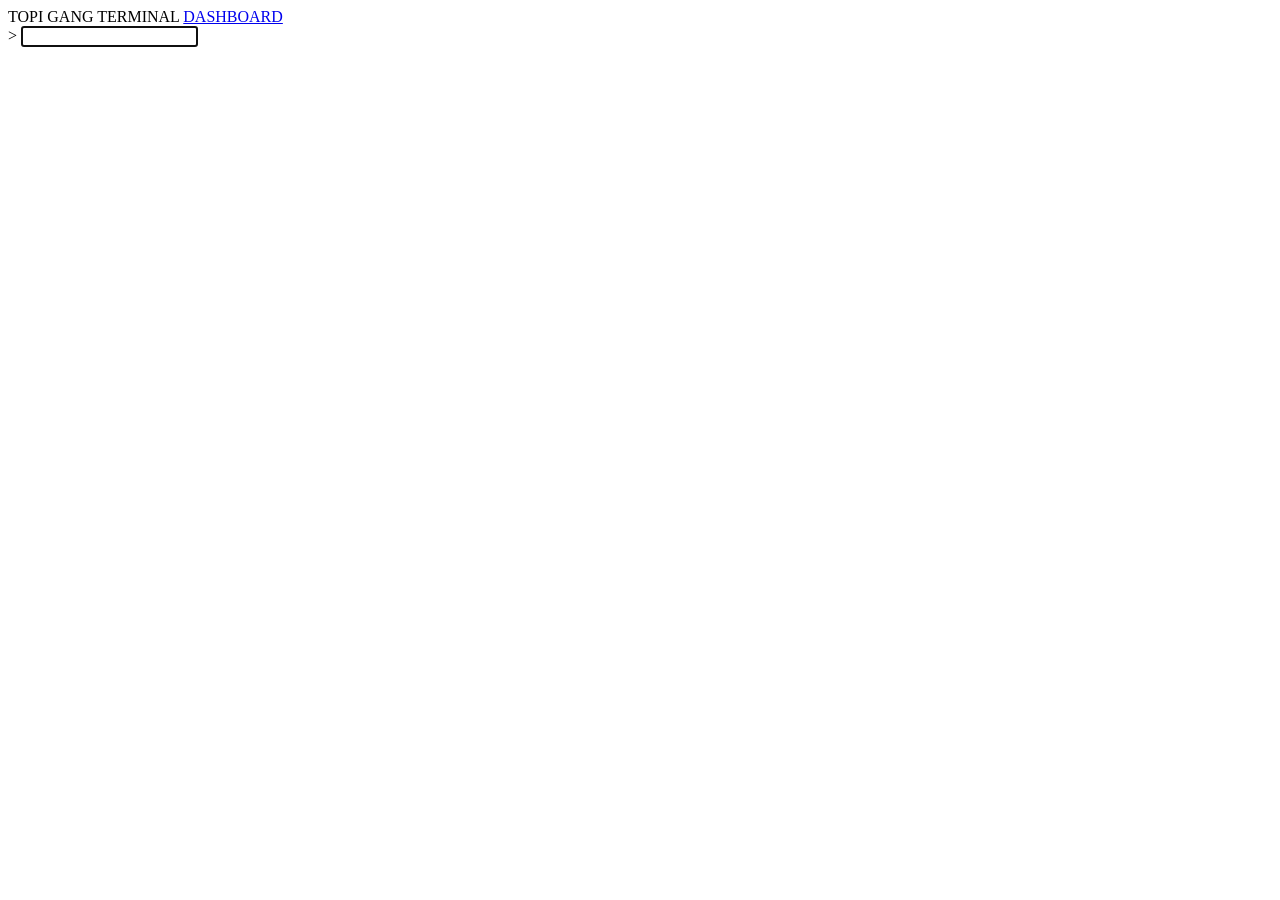
==== terminal.html @ 7d9a7c2a "Add files via upload" ====
<!doctype html>
<html lang="en">
  <head>
    <meta charset="utf-8">
    <meta name="viewport" content="width=device-width, initial-scale=1">
    <title>Topi Gang Terminal</title>
    <link rel="stylesheet" href="assets/css/style.css?v=9">
    <link rel="stylesheet" href="assets/css/animations.css?v=9">
    <link rel="stylesheet" href="assets/css/responsive.css?v=9">
  </head>
  <body class="dashboard-body terminal-page">
    <div class="noise-layer" aria-hidden="true"></div>
    <main class="terminal-standalone">
      <div id="terminalOverlay" class="terminal-overlay is-standalone">
        <section class="terminal-window hud-frame" aria-label="Topi Gang terminal">
          <div class="terminal-header">
            <span>TOPI GANG TERMINAL</span>
            <a class="icon-btn" href="dashboard.html">DASHBOARD</a>
          </div>
          <div id="terminalOutput" class="terminal-output"></div>
          <form id="terminalForm" class="terminal-form">
            <label for="terminalInput">&gt;</label>
            <input id="terminalInput" autocomplete="off" spellcheck="false" autofocus>
          </form>
        </section>
      </div>
    </main>
    <script src="assets/js/member-data.js?v=8"></script>
    <script src="assets/js/effects.js?v=8"></script>
    <script src="assets/js/dashboard.js?v=8"></script>
    <script src="assets/js/terminal.js?v=8"></script>
  </body>
</html>
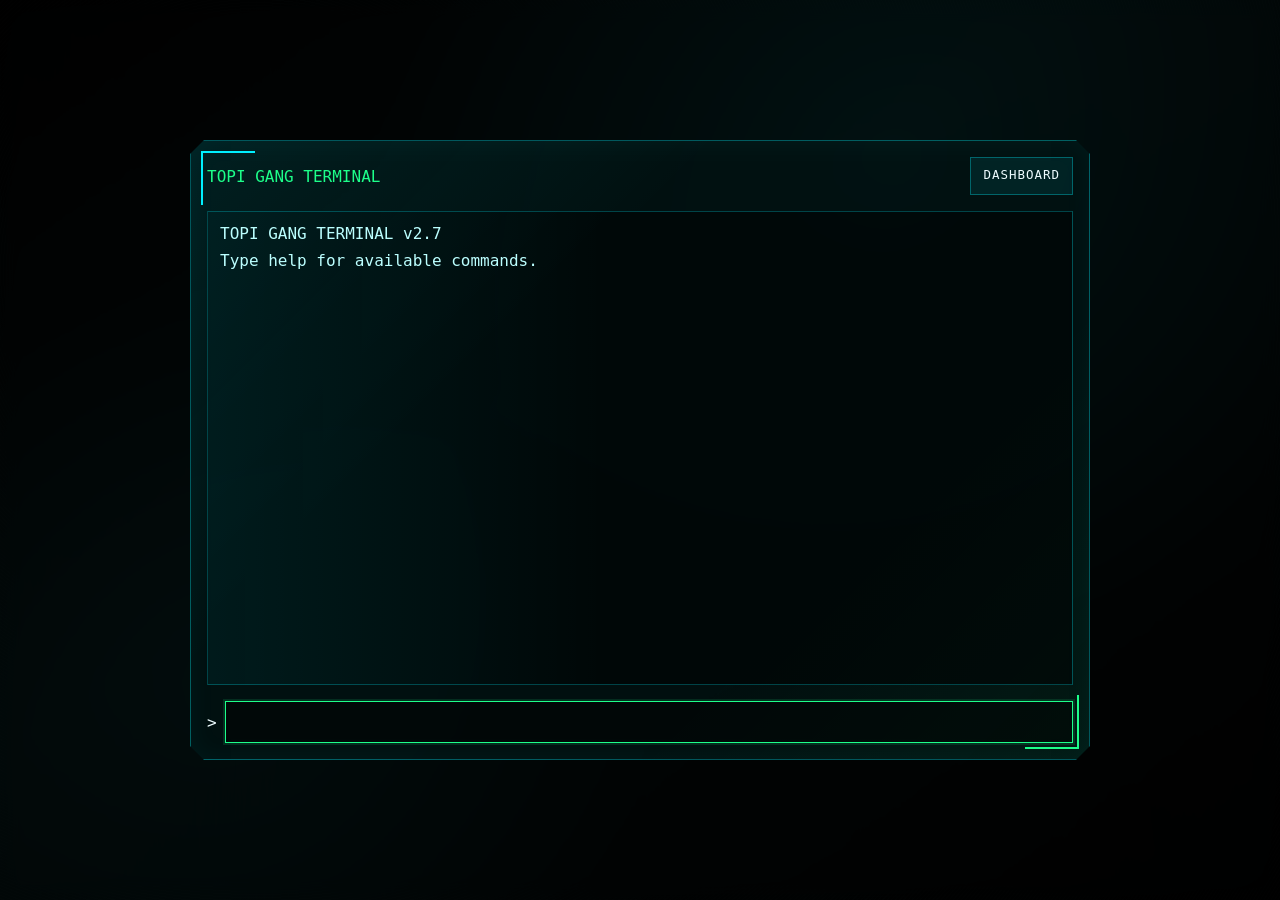
==== commit 119ddedf: "Update terminal.html" ====
--- a/terminal.html
+++ b/terminal.html
@@ -4,9 +4,9 @@
     <meta charset="utf-8">
     <meta name="viewport" content="width=device-width, initial-scale=1">
     <title>Topi Gang Terminal</title>
-    <link rel="stylesheet" href="assets/css/style.css?v=9">
-    <link rel="stylesheet" href="assets/css/animations.css?v=9">
-    <link rel="stylesheet" href="assets/css/responsive.css?v=9">
+    <link rel="stylesheet" href="assets/css/style.css?v=10">
+    <link rel="stylesheet" href="assets/css/animations.css?v=10">
+    <link rel="stylesheet" href="assets/css/responsive.css?v=10">
   </head>
   <body class="dashboard-body terminal-page">
     <div class="noise-layer" aria-hidden="true"></div>
--- a/assets/css/style.css
+++ b/assets/css/style.css
@@ -0,0 +1,1218 @@
+:root {
+  --bg: #050505;
+  --panel: rgba(2, 18, 18, 0.78);
+  --panel-strong: rgba(5, 32, 32, 0.92);
+  --cyan: #00f0ff;
+  --cyan-soft: rgba(0, 240, 255, 0.16);
+  --green: #1dff8a;
+  --green-soft: rgba(29, 255, 138, 0.16);
+  --red: #ff3152;
+  --red-soft: rgba(255, 49, 82, 0.2);
+  --white: #eefcff;
+  --muted: #83a8ac;
+  --line: rgba(0, 240, 255, 0.32);
+  --mono: "JetBrains Mono", Consolas, monospace;
+  --display: "Orbitron", Impact, sans-serif;
+  --body: "Rajdhani", Arial, sans-serif;
+  --member-accent: #00f0ff;
+  --member-accent-2: #061616;
+  --member-glow: rgba(0, 240, 255, 0.36);
+}
+
+* {
+  box-sizing: border-box;
+}
+
+html {
+  min-height: 100%;
+  background: var(--bg);
+}
+
+body {
+  min-height: 100vh;
+  margin: 0;
+  color: var(--white);
+  background:
+    radial-gradient(circle at 20% 12%, rgba(0, 240, 255, 0.13), transparent 34rem),
+    radial-gradient(circle at 80% 0%, rgba(29, 255, 138, 0.08), transparent 28rem),
+    #050505;
+  font-family: var(--body);
+  letter-spacing: 0;
+  overflow-x: hidden;
+}
+
+button,
+input,
+a {
+  font: inherit;
+}
+
+button,
+a {
+  color: inherit;
+}
+
+button {
+  cursor: pointer;
+}
+
+img {
+  display: block;
+  max-width: 100%;
+}
+
+.noise-layer,
+.scanline-layer,
+.dash-grid-bg {
+  position: fixed;
+  inset: 0;
+  pointer-events: none;
+  z-index: 2;
+}
+
+.noise-layer {
+  opacity: 0.12;
+  background-image:
+    repeating-radial-gradient(circle at 20% 30%, rgba(255,255,255,0.24) 0 1px, transparent 1px 3px),
+    repeating-linear-gradient(90deg, rgba(0,240,255,0.04) 0 1px, transparent 1px 8px);
+  mix-blend-mode: screen;
+}
+
+.scanline-layer {
+  opacity: 0.18;
+  background: repeating-linear-gradient(180deg, transparent 0 3px, rgba(0, 240, 255, 0.18) 4px, transparent 5px);
+}
+
+.dash-grid-bg {
+  z-index: 0;
+  opacity: 0.18;
+  background:
+    linear-gradient(rgba(0, 240, 255, 0.14) 1px, transparent 1px),
+    linear-gradient(90deg, rgba(0, 240, 255, 0.14) 1px, transparent 1px);
+  background-size: 56px 56px;
+  transform-origin: center;
+}
+
+.auth-shell,
+.dashboard-shell,
+.top-nav,
+.terminal-standalone {
+  position: relative;
+  z-index: 3;
+}
+
+.screen {
+  position: fixed;
+  inset: 0;
+  display: grid;
+  place-items: center;
+  padding: 24px;
+  opacity: 0;
+  visibility: hidden;
+  transform: scale(1.01);
+  transition: opacity 420ms ease, transform 420ms ease, visibility 420ms ease;
+}
+
+.screen.is-active {
+  opacity: 1;
+  visibility: visible;
+  transform: scale(1);
+}
+
+.hud-frame {
+  position: relative;
+  border: 1px solid var(--line);
+  background:
+    linear-gradient(135deg, rgba(0, 240, 255, 0.08), transparent 35%),
+    linear-gradient(315deg, rgba(29, 255, 138, 0.05), transparent 30%),
+    var(--panel);
+  box-shadow: 0 0 28px rgba(0, 240, 255, 0.15), inset 0 0 28px rgba(0, 240, 255, 0.05);
+  clip-path: polygon(0 14px, 14px 0, calc(100% - 14px) 0, 100% 14px, 100% calc(100% - 14px), calc(100% - 14px) 100%, 14px 100%, 0 calc(100% - 14px));
+}
+
+.hud-frame::before,
+.hud-frame::after {
+  content: "";
+  position: absolute;
+  width: 52px;
+  height: 52px;
+  pointer-events: none;
+}
+
+.hud-frame::before {
+  top: 10px;
+  left: 10px;
+  border-top: 2px solid var(--cyan);
+  border-left: 2px solid var(--cyan);
+}
+
+.hud-frame::after {
+  right: 10px;
+  bottom: 10px;
+  border-right: 2px solid var(--green);
+  border-bottom: 2px solid var(--green);
+}
+
+.sound-toggle,
+.icon-btn,
+.danger-btn,
+.primary-btn {
+  border: 1px solid var(--line);
+  background: rgba(0, 240, 255, 0.08);
+  color: var(--white);
+  font-family: var(--mono);
+  font-size: 0.78rem;
+  letter-spacing: 0.08em;
+  text-decoration: none;
+  transition: transform 180ms ease, border-color 180ms ease, background 180ms ease, box-shadow 180ms ease;
+}
+
+.sound-toggle {
+  position: fixed;
+  top: 16px;
+  right: 16px;
+  z-index: 9;
+  padding: 10px 13px;
+}
+
+.primary-btn {
+  width: 100%;
+  padding: 14px 18px;
+  background: linear-gradient(90deg, rgba(0, 240, 255, 0.16), rgba(29, 255, 138, 0.18));
+  color: var(--white);
+  font-weight: 700;
+}
+
+.danger-btn {
+  padding: 10px 14px;
+  border-color: rgba(255, 49, 82, 0.55);
+  background: var(--red-soft);
+}
+
+.icon-btn {
+  min-height: 38px;
+  padding: 9px 12px;
+}
+
+.primary-btn:hover,
+.icon-btn:hover,
+.danger-btn:hover,
+.sound-toggle:hover {
+  transform: translateY(-1px);
+  border-color: var(--green);
+  box-shadow: 0 0 18px rgba(29, 255, 138, 0.18);
+}
+
+.power-screen {
+  overflow: hidden;
+  background:
+    radial-gradient(circle at 50% 42%, rgba(255, 174, 0, 0.12), transparent 18rem),
+    radial-gradient(circle at 22% 20%, rgba(0, 240, 255, 0.08), transparent 20rem),
+    linear-gradient(180deg, #000 0%, #020202 54%, #000 100%);
+}
+
+.power-screen::before,
+.power-screen::after {
+  content: "";
+  position: absolute;
+  inset: 0;
+  pointer-events: none;
+}
+
+.power-screen::before {
+  opacity: 0.22;
+  background:
+    linear-gradient(rgba(255, 176, 0, 0.18) 1px, transparent 1px),
+    linear-gradient(90deg, rgba(0, 240, 255, 0.12) 1px, transparent 1px),
+    repeating-linear-gradient(90deg, transparent 0 58px, rgba(255, 176, 0, 0.09) 59px 60px, transparent 61px 180px);
+  background-size: 64px 64px, 64px 64px, 220px 220px;
+  transform: perspective(700px) rotateX(62deg) translateY(30%);
+  transform-origin: bottom;
+}
+
+.power-screen::after {
+  opacity: 0.34;
+  background:
+    linear-gradient(90deg, transparent 0 10%, rgba(255, 176, 0, 0.14) 10.2% 10.5%, transparent 10.7% 89.3%, rgba(0, 240, 255, 0.1) 89.5% 89.8%, transparent 90%),
+    radial-gradient(circle, transparent 0 24%, rgba(255, 176, 0, 0.1) 24.3% 24.8%, transparent 25.2% 48%, rgba(0, 240, 255, 0.08) 48.3% 48.8%, transparent 49.2%);
+}
+
+.power-led {
+  position: absolute;
+  left: 50%;
+  bottom: 17%;
+  z-index: 3;
+  width: 10px;
+  height: 10px;
+  transform: translateX(-50%);
+  border-radius: 50%;
+  background: #ffb000;
+  box-shadow: 0 0 22px #ffb000;
+}
+
+.monitor-glow {
+  position: absolute;
+  inset: 20%;
+  border-radius: 50%;
+  z-index: 1;
+  background: radial-gradient(circle, rgba(255, 176, 0, 0.18), rgba(0, 240, 255, 0.06) 34%, transparent 62%);
+  opacity: 0;
+}
+
+.power-logo {
+  position: absolute;
+  left: 50%;
+  top: 43%;
+  z-index: 2;
+  width: min(230px, 48vw);
+  opacity: 0;
+  transform: translate(-50%, -50%);
+  filter: drop-shadow(0 0 22px rgba(255, 176, 0, 0.38));
+}
+
+.boot-card,
+.login-panel,
+.bio-panel,
+.access-copy,
+.denied-copy {
+  width: min(680px, 100%);
+  padding: 34px;
+}
+
+.boot-logo,
+.login-logo {
+  width: 112px;
+  margin: 0 auto 18px;
+  border-radius: 50%;
+  filter: drop-shadow(0 0 18px rgba(255, 176, 0, 0.38));
+}
+
+.terminal-title,
+.classification,
+.bio-title,
+.panel-heading,
+.signature span {
+  color: var(--green);
+  font-family: var(--mono);
+  font-size: 0.82rem;
+  letter-spacing: 0.12em;
+  text-transform: uppercase;
+}
+
+.boot-lines {
+  min-height: 280px;
+  margin-top: 20px;
+  font-family: var(--mono);
+  color: #bff;
+}
+
+.boot-line {
+  margin: 9px 0;
+  text-shadow: 0 0 10px rgba(0, 240, 255, 0.35);
+}
+
+.login-panel {
+  max-width: 450px;
+  z-index: 1;
+  backdrop-filter: blur(16px);
+}
+
+.login-panel h1 {
+  margin: 0 0 26px;
+  font-family: var(--display);
+  font-size: clamp(1.6rem, 6vw, 2.6rem);
+  letter-spacing: 0.04em;
+  text-align: center;
+}
+
+.classification,
+.login-hint {
+  text-align: center;
+}
+
+.login-panel label {
+  display: block;
+  margin: 16px 0 7px;
+  color: var(--muted);
+  font-family: var(--mono);
+  font-size: 0.78rem;
+  text-transform: uppercase;
+}
+
+.login-panel input,
+.search-wrap input,
+.terminal-form input {
+  width: 100%;
+  border: 1px solid rgba(0, 240, 255, 0.36);
+  outline: none;
+  background: rgba(0, 0, 0, 0.48);
+  color: var(--white);
+  font-family: var(--mono);
+}
+
+.login-panel input {
+  height: 48px;
+  padding: 0 14px;
+  margin-bottom: 4px;
+}
+
+.login-panel input:focus,
+.search-wrap input:focus,
+.terminal-form input:focus {
+  border-color: var(--green);
+  box-shadow: 0 0 0 2px rgba(29, 255, 138, 0.12);
+}
+
+.login-hint {
+  margin: 14px 0 0;
+  color: var(--muted);
+}
+
+.bio-panel {
+  max-width: 560px;
+  text-align: center;
+}
+
+.fingerprint {
+  position: relative;
+  width: min(290px, 70vw);
+  aspect-ratio: 1;
+  margin: 28px auto;
+  display: grid;
+  place-items: center;
+  border: 1px solid var(--line);
+  border-radius: 8px;
+  background:
+    linear-gradient(135deg, rgba(0, 240, 255, 0.09), transparent 40%),
+    radial-gradient(circle, rgba(29, 255, 138, 0.1), transparent 70%);
+  overflow: hidden;
+}
+
+.fingerprint img {
+  width: 74%;
+  height: 86%;
+  object-fit: contain;
+  filter:
+    invert(82%)
+    sepia(95%)
+    saturate(1700%)
+    hue-rotate(126deg)
+    brightness(110%)
+    contrast(112%)
+    drop-shadow(0 0 14px rgba(0, 240, 255, 0.48));
+  opacity: 0.92;
+}
+
+.fingerprint::before,
+.fingerprint::after {
+  content: "";
+  position: absolute;
+  inset: 12px;
+  pointer-events: none;
+}
+
+.fingerprint::before {
+  border: 1px solid rgba(0, 240, 255, 0.28);
+}
+
+.fingerprint::after {
+  background:
+    linear-gradient(90deg, transparent 49%, rgba(0, 240, 255, 0.22) 50%, transparent 51%),
+    linear-gradient(0deg, transparent 49%, rgba(29, 255, 138, 0.18) 50%, transparent 51%);
+}
+
+.fingerprint-line,
+.face-line {
+  position: absolute;
+  left: 0;
+  right: 0;
+  height: 4px;
+  background: linear-gradient(90deg, transparent, var(--green), transparent);
+  box-shadow: 0 0 16px var(--green);
+}
+
+.progress-label {
+  display: flex;
+  justify-content: space-between;
+  gap: 16px;
+  margin: 14px 0 8px;
+  color: #cfffff;
+  font-family: var(--mono);
+}
+
+.progress-bar {
+  height: 12px;
+  border: 1px solid rgba(0, 240, 255, 0.42);
+  background: rgba(0, 0, 0, 0.54);
+  overflow: hidden;
+}
+
+.progress-bar span {
+  display: block;
+  width: 0;
+  height: 100%;
+  background: linear-gradient(90deg, var(--cyan), var(--green));
+  box-shadow: 0 0 16px var(--cyan);
+  transition: width 160ms linear;
+}
+
+.face-scanner {
+  position: relative;
+  width: min(300px, 72vw);
+  aspect-ratio: 1;
+  margin: 28px auto;
+  border: 1px solid var(--line);
+  overflow: hidden;
+}
+
+.face-silhouette {
+  position: absolute;
+  inset: 11%;
+  display: grid;
+  place-items: center;
+  border: 1px solid rgba(0, 240, 255, 0.28);
+  background: radial-gradient(circle, rgba(0, 240, 255, 0.12), rgba(0, 0, 0, 0.16) 68%);
+  filter: drop-shadow(0 0 20px rgba(0, 240, 255, 0.35));
+  overflow: hidden;
+}
+
+.face-silhouette img {
+  width: 100%;
+  height: 100%;
+  object-fit: cover;
+  opacity: 0.9;
+  mix-blend-mode: screen;
+}
+
+.face-identity-tag {
+  margin: -12px 0 12px;
+  color: var(--muted);
+  font-family: var(--mono);
+  font-size: 0.74rem;
+  letter-spacing: 0.08em;
+  text-transform: uppercase;
+}
+
+.face-grid {
+  position: absolute;
+  inset: 0;
+  background:
+    linear-gradient(rgba(0,240,255,0.16) 1px, transparent 1px),
+    linear-gradient(90deg, rgba(0,240,255,0.16) 1px, transparent 1px);
+  background-size: 28px 28px;
+}
+
+.face-ring {
+  position: absolute;
+  inset: 13%;
+  border: 2px dashed var(--green);
+  border-radius: 50%;
+}
+
+.glitch-word {
+  color: var(--white);
+  font-family: var(--display);
+  font-size: clamp(2rem, 10vw, 6rem);
+  font-weight: 900;
+  letter-spacing: 0.08em;
+}
+
+.login-screen,
+.welcome-screen {
+  overflow: hidden;
+  background:
+    linear-gradient(115deg, rgba(0, 240, 255, 0.035), transparent 36%),
+    linear-gradient(245deg, rgba(255, 176, 0, 0.045), transparent 42%),
+    radial-gradient(circle at 50% 50%, rgba(0, 240, 255, 0.06), transparent 34rem),
+    #000;
+}
+
+.login-screen::before,
+.login-screen::after,
+.welcome-screen::before,
+.welcome-screen::after {
+  content: "";
+  position: absolute;
+  inset: 0;
+  pointer-events: none;
+}
+
+.login-screen::before,
+.welcome-screen::before {
+  opacity: 0.2;
+  background:
+    linear-gradient(rgba(0, 240, 255, 0.16) 1px, transparent 1px),
+    linear-gradient(90deg, rgba(0, 240, 255, 0.16) 1px, transparent 1px),
+    linear-gradient(115deg, transparent 0 47%, rgba(29, 255, 138, 0.2) 48% 49%, transparent 50%),
+    linear-gradient(65deg, transparent 0 57%, rgba(0, 240, 255, 0.18) 58% 59%, transparent 60%);
+  background-size: 72px 72px, 72px 72px, 260px 260px, 340px 340px;
+  transform: perspective(720px) rotateX(58deg) translateY(26%);
+  transform-origin: bottom;
+}
+
+.login-screen::after {
+  opacity: 0.46;
+  background:
+    linear-gradient(90deg, transparent 0 8%, rgba(0, 240, 255, 0.24) 8.2% 8.5%, transparent 8.7% 91.3%, rgba(0, 240, 255, 0.2) 91.5% 91.8%, transparent 92%),
+    linear-gradient(0deg, transparent 0 12%, rgba(29, 255, 138, 0.16) 12.2% 12.5%, transparent 12.7% 86.3%, rgba(29, 255, 138, 0.12) 86.5% 86.8%, transparent 87%),
+    repeating-linear-gradient(90deg, transparent 0 42px, rgba(0, 240, 255, 0.1) 43px 44px, transparent 45px 120px);
+  clip-path: polygon(0 0, 100% 0, 100% 100%, 0 100%);
+}
+
+.welcome-screen::after {
+  inset: 8%;
+  opacity: 0.34;
+  background:
+    linear-gradient(var(--cyan), var(--cyan)) 50% 0 / 1px 100% no-repeat,
+    linear-gradient(90deg, var(--cyan), var(--cyan)) 0 50% / 100% 1px no-repeat,
+    radial-gradient(circle, transparent 0 22%, rgba(0, 240, 255, 0.18) 22.4% 22.9%, transparent 23.2% 44%, rgba(29, 255, 138, 0.16) 44.3% 44.8%, transparent 45.2%),
+    conic-gradient(from 0deg, transparent 0 12%, rgba(0, 240, 255, 0.18) 13% 14%, transparent 15% 35%, rgba(29, 255, 138, 0.14) 36% 37%, transparent 38% 100%);
+}
+
+.login-screen > *,
+.welcome-screen > * {
+  position: relative;
+  z-index: 1;
+}
+
+.particle-field {
+  position: absolute;
+  inset: 0;
+  pointer-events: none;
+  z-index: 0;
+  background:
+    radial-gradient(circle at 22% 28%, var(--cyan) 0 1px, transparent 2px),
+    radial-gradient(circle at 78% 38%, var(--green) 0 1px, transparent 2px),
+    radial-gradient(circle at 48% 76%, var(--cyan) 0 1px, transparent 2px),
+    repeating-linear-gradient(90deg, transparent 0 58px, rgba(0, 240, 255, 0.1) 59px 60px, transparent 61px 180px);
+  background-size: 160px 160px, 220px 220px, 180px 180px, 260px 260px;
+  opacity: 0.26;
+}
+
+.welcome-copy {
+  display: grid;
+  gap: 6px;
+  width: min(620px, 100%);
+  text-align: center;
+  padding: 28px 0;
+}
+
+.welcome-copy span,
+.welcome-copy strong {
+  font-family: var(--display);
+  text-shadow: 0 0 20px rgba(0, 240, 255, 0.32);
+}
+
+.welcome-copy span {
+  color: var(--muted);
+  font-size: clamp(1rem, 4vw, 1.5rem);
+}
+
+.welcome-copy strong {
+  font-size: clamp(2rem, 9vw, 5.8rem);
+  line-height: 0.98;
+}
+
+.welcome-copy .primary-btn {
+  width: min(320px, 100%);
+  margin: 28px auto 0;
+}
+
+.access-copy,
+.denied-copy {
+  text-align: center;
+}
+
+.access-copy h2,
+.denied-copy h2 {
+  margin: 0 0 14px;
+  font-family: var(--display);
+  font-size: clamp(2rem, 8vw, 4.2rem);
+}
+
+.access-copy h2 {
+  color: var(--green);
+}
+
+.denied-screen {
+  background: rgba(60, 0, 8, 0.36);
+}
+
+.denied-copy {
+  border-color: rgba(255, 49, 82, 0.7);
+  background: rgba(26, 0, 4, 0.86);
+}
+
+.denied-copy span,
+.denied-copy strong {
+  color: var(--red);
+  font-family: var(--display);
+  letter-spacing: 0.1em;
+}
+
+.top-nav {
+  display: grid;
+  grid-template-columns: minmax(180px, 260px) minmax(240px, 1fr) auto;
+  gap: 16px;
+  align-items: center;
+  min-height: 76px;
+  padding: 14px 18px;
+  border-bottom: 1px solid var(--line);
+  background: rgba(0, 0, 0, 0.74);
+  backdrop-filter: blur(14px);
+}
+
+.brand-button {
+  display: flex;
+  align-items: center;
+  gap: 10px;
+  border: 0;
+  background: transparent;
+  color: var(--white);
+  font-family: var(--display);
+  font-weight: 800;
+  letter-spacing: 0.08em;
+}
+
+.brand-button img {
+  width: 48px;
+  height: 48px;
+  object-fit: contain;
+  border-radius: 50%;
+  filter: drop-shadow(0 0 12px rgba(255, 176, 0, 0.3));
+}
+
+.search-wrap {
+  display: grid;
+  grid-template-columns: auto 1fr;
+  align-items: center;
+  gap: 10px;
+  color: var(--green);
+  font-family: var(--mono);
+  font-size: 0.78rem;
+}
+
+.search-wrap input {
+  height: 42px;
+  padding: 0 14px;
+}
+
+.nav-actions {
+  display: flex;
+  gap: 8px;
+  align-items: center;
+  justify-content: flex-end;
+}
+
+.dashboard-shell {
+  display: grid;
+  grid-template-columns: minmax(260px, 0.82fr) minmax(360px, 1.45fr) minmax(260px, 0.88fr);
+  gap: 18px;
+  width: min(1440px, 100%);
+  margin: 0 auto;
+  padding: 18px;
+}
+
+.panel {
+  min-width: 0;
+  padding: 20px;
+}
+
+.member-photo {
+  width: min(280px, 100%);
+  aspect-ratio: 1;
+  margin: 0 auto 18px;
+  object-fit: cover;
+  border: 1px solid var(--line);
+  background: #021;
+}
+
+.identity-meta {
+  text-align: center;
+}
+
+.identity-meta span,
+.profile-item span,
+.result-card span {
+  color: var(--muted);
+  font-family: var(--mono);
+  font-size: 0.75rem;
+  text-transform: uppercase;
+}
+
+.identity-meta h1 {
+  margin: 6px 0 0;
+  font-family: var(--display);
+  font-size: clamp(1.4rem, 4vw, 2rem);
+}
+
+.identity-meta p {
+  margin: 4px 0 0;
+  color: var(--green);
+  font-family: var(--mono);
+}
+
+.status-strip {
+  display: grid;
+  gap: 9px;
+  margin: 18px 0;
+  font-family: var(--mono);
+}
+
+.status-strip span {
+  display: flex;
+  justify-content: space-between;
+  gap: 12px;
+  padding: 10px;
+  border: 1px solid rgba(0, 240, 255, 0.2);
+  background: rgba(0, 240, 255, 0.06);
+}
+
+.qr-code {
+  display: grid;
+  grid-template-columns: repeat(9, 1fr);
+  gap: 3px;
+  width: 138px;
+  aspect-ratio: 1;
+  margin: 18px auto;
+  padding: 8px;
+  border: 1px solid var(--line);
+  background: rgba(0, 0, 0, 0.48);
+}
+
+.qr-code i {
+  display: block;
+  background: rgba(0, 240, 255, 0.14);
+}
+
+.qr-code i.on {
+  background: var(--green);
+  box-shadow: 0 0 8px rgba(29, 255, 138, 0.6);
+}
+
+.signature {
+  display: grid;
+  gap: 6px;
+  text-align: center;
+}
+
+.signature strong {
+  color: #bff;
+  font-family: var(--mono);
+  word-break: break-all;
+}
+
+.panel-heading {
+  display: flex;
+  justify-content: space-between;
+  gap: 12px;
+  align-items: center;
+  margin-bottom: 16px;
+}
+
+.panel-heading strong {
+  color: var(--white);
+}
+
+.profile-grid {
+  display: grid;
+  grid-template-columns: repeat(2, minmax(0, 1fr));
+  gap: 12px;
+}
+
+.profile-item,
+.result-card,
+.stat-card {
+  min-width: 0;
+  border: 1px solid rgba(0, 240, 255, 0.18);
+  background: rgba(0, 0, 0, 0.28);
+}
+
+.profile-item {
+  padding: 12px;
+}
+
+.profile-item strong {
+  display: block;
+  margin-top: 5px;
+  font-size: 1.08rem;
+  overflow-wrap: anywhere;
+}
+
+.search-results {
+  display: grid;
+  gap: 12px;
+}
+
+.result-card {
+  display: grid;
+  grid-template-columns: 88px 1fr;
+  gap: 14px;
+  align-items: center;
+  padding: 12px;
+}
+
+.result-card img {
+  width: 88px;
+  aspect-ratio: 1;
+  object-fit: cover;
+  border: 1px solid var(--line);
+}
+
+.result-card h3 {
+  margin: 4px 0;
+  font-family: var(--display);
+}
+
+.stats-grid {
+  display: grid;
+  grid-template-columns: repeat(2, minmax(0, 1fr));
+  gap: 12px;
+}
+
+.stat-card {
+  display: grid;
+  place-items: center;
+  gap: 8px;
+  min-height: 144px;
+  padding: 12px;
+  text-align: center;
+}
+
+.ring {
+  width: 92px;
+  aspect-ratio: 1;
+  border-radius: 50%;
+  display: grid;
+  place-items: center;
+  background:
+    radial-gradient(circle closest-side, rgba(2, 14, 14, 1) 74%, transparent 75%),
+    conic-gradient(var(--green) calc(var(--value) * 1%), rgba(0, 240, 255, 0.13) 0);
+  font-family: var(--mono);
+  color: var(--white);
+}
+
+.radar-widget {
+  position: relative;
+  width: min(260px, 100%);
+  aspect-ratio: 1;
+  margin: 20px auto 0;
+  border: 1px solid var(--line);
+  border-radius: 50%;
+  background:
+    radial-gradient(circle, transparent 0 24%, rgba(0, 240, 255, 0.15) 25% 26%, transparent 27% 49%, rgba(0, 240, 255, 0.15) 50% 51%, transparent 52%),
+    linear-gradient(90deg, transparent 49%, rgba(0, 240, 255, 0.28) 50%, transparent 51%),
+    linear-gradient(0deg, transparent 49%, rgba(0, 240, 255, 0.28) 50%, transparent 51%);
+  overflow: hidden;
+}
+
+.radar-widget span {
+  position: absolute;
+  inset: 0 50% 50% 0;
+  transform-origin: 100% 100%;
+  background: linear-gradient(45deg, rgba(29, 255, 138, 0.42), transparent 65%);
+}
+
+.hidden-panel {
+  margin-top: 16px;
+  padding: 14px;
+  border: 1px solid var(--green);
+  background: var(--green-soft);
+}
+
+.terminal-overlay {
+  position: fixed;
+  inset: 0;
+  z-index: 20;
+  display: grid;
+  place-items: center;
+  padding: 18px;
+  background: rgba(0, 0, 0, 0.72);
+  backdrop-filter: blur(10px);
+}
+
+.terminal-overlay[hidden] {
+  display: none;
+}
+
+.terminal-overlay.is-standalone {
+  position: static;
+  min-height: 100vh;
+}
+
+.terminal-window {
+  width: min(900px, 100%);
+  height: min(620px, calc(100vh - 36px));
+  display: grid;
+  grid-template-rows: auto 1fr auto;
+  padding: 16px;
+}
+
+.terminal-header {
+  display: flex;
+  justify-content: space-between;
+  align-items: center;
+  gap: 12px;
+  color: var(--green);
+  font-family: var(--mono);
+}
+
+.terminal-output {
+  margin: 16px 0;
+  padding: 12px;
+  overflow: auto;
+  border: 1px solid rgba(0, 240, 255, 0.18);
+  background: rgba(0, 0, 0, 0.48);
+  font-family: var(--mono);
+  color: #bff;
+}
+
+.terminal-output p {
+  margin: 0 0 8px;
+  white-space: pre-wrap;
+}
+
+.terminal-form {
+  display: grid;
+  grid-template-columns: auto 1fr;
+  gap: 8px;
+  align-items: center;
+  font-family: var(--mono);
+}
+
+.terminal-form input {
+  height: 42px;
+  padding: 0 10px;
+}
+
+.terminal-standalone {
+  min-height: 100vh;
+}
+
+/* Anime member-pass dashboard skin */
+.dashboard-body {
+  background:
+    radial-gradient(circle at 70% 18%, color-mix(in srgb, var(--member-accent) 18%, transparent), transparent 32rem),
+    radial-gradient(circle at 18% 78%, color-mix(in srgb, var(--member-accent) 10%, transparent), transparent 26rem),
+    linear-gradient(145deg, #000 0%, var(--member-accent-2) 42%, #000 100%);
+}
+
+.dashboard-body .dash-grid-bg {
+  opacity: 0.1;
+  background:
+    linear-gradient(color-mix(in srgb, var(--member-accent) 20%, transparent) 1px, transparent 1px),
+    linear-gradient(90deg, color-mix(in srgb, var(--member-accent) 16%, transparent) 1px, transparent 1px);
+  background-size: 92px 92px;
+}
+
+.dashboard-body .top-nav {
+  min-height: 82px;
+  border-bottom-color: color-mix(in srgb, var(--member-accent) 45%, transparent);
+  background:
+    linear-gradient(90deg, rgba(0, 0, 0, 0.92), color-mix(in srgb, var(--member-accent-2) 76%, #000 24%), rgba(0, 0, 0, 0.92));
+  box-shadow: 0 14px 34px rgba(0, 0, 0, 0.42);
+}
+
+.dashboard-body .brand-button span,
+.dashboard-body .search-wrap,
+.dashboard-body .panel-heading,
+.dashboard-body .signature span {
+  color: var(--member-accent);
+}
+
+.dashboard-body .dashboard-shell {
+  grid-template-columns: minmax(330px, 0.92fr) minmax(380px, 1.24fr) minmax(280px, 0.84fr);
+  gap: 22px;
+  padding: 22px;
+}
+
+.dashboard-body .panel {
+  border-color: color-mix(in srgb, var(--member-accent) 42%, transparent);
+  background:
+    linear-gradient(135deg, color-mix(in srgb, var(--member-accent) 10%, transparent), transparent 30%),
+    linear-gradient(180deg, rgba(255,255,255,0.035), transparent 16%),
+    rgba(0, 0, 0, 0.82);
+  box-shadow: 0 0 28px var(--member-glow), inset 0 0 32px rgba(255, 255, 255, 0.025);
+  clip-path: none;
+  border-radius: 8px;
+}
+
+.identity-panel {
+  min-height: 780px;
+  overflow: hidden;
+  isolation: isolate;
+}
+
+.identity-panel::before {
+  content: attr(data-kanji);
+  position: absolute;
+  right: 18px;
+  top: 86px;
+  z-index: -1;
+  color: color-mix(in srgb, var(--member-accent) 20%, transparent);
+  font-family: var(--display);
+  font-size: clamp(5rem, 13vw, 10rem);
+  font-weight: 900;
+  writing-mode: vertical-rl;
+  line-height: 0.9;
+}
+
+.identity-panel::after {
+  content: attr(data-theme-title) " // " attr(data-theme-quote);
+  position: absolute;
+  left: 18px;
+  right: 18px;
+  bottom: 16px;
+  color: color-mix(in srgb, var(--member-accent) 72%, #fff 28%);
+  border-top: 1px solid color-mix(in srgb, var(--member-accent) 35%, transparent);
+  padding-top: 10px;
+  font-family: var(--mono);
+  font-size: 0.68rem;
+  letter-spacing: 0.16em;
+  text-align: center;
+}
+
+.card-mark {
+  color: #f4f7ff;
+  font-family: var(--display);
+  font-size: 1.25rem;
+  letter-spacing: 0.28em;
+  text-align: center;
+  opacity: 0.78;
+}
+
+.member-photo {
+  width: min(360px, 100%);
+  margin: 20px auto 10px;
+  border: 0;
+  background:
+    radial-gradient(circle, color-mix(in srgb, var(--member-accent) 18%, transparent), transparent 62%),
+    #030303;
+  filter: drop-shadow(0 0 28px var(--member-glow));
+  mix-blend-mode: screen;
+  opacity: 0.9;
+}
+
+.member-title-stroke {
+  margin: -12px 0 8px;
+  color: rgba(240, 244, 255, 0.88);
+  font-family: var(--display);
+  font-size: clamp(2.4rem, 7vw, 4.8rem);
+  font-weight: 900;
+  line-height: 0.88;
+  letter-spacing: 0.02em;
+  text-transform: uppercase;
+  overflow-wrap: anywhere;
+  text-shadow: 0 0 18px var(--member-glow), 0 8px 0 rgba(255, 255, 255, 0.04);
+}
+
+.identity-meta {
+  border-top: 1px solid color-mix(in srgb, var(--member-accent) 38%, transparent);
+  border-bottom: 1px solid color-mix(in srgb, var(--member-accent) 22%, transparent);
+  padding: 14px 0;
+}
+
+.identity-meta span,
+.profile-item span,
+.result-card span {
+  color: color-mix(in srgb, var(--member-accent) 72%, #fff 28%);
+}
+
+.identity-meta h1 {
+  color: #f7f8ff;
+}
+
+.identity-meta p {
+  color: var(--member-accent);
+}
+
+.status-strip span,
+.profile-item,
+.result-card,
+.stat-card,
+.terminal-output {
+  border-color: color-mix(in srgb, var(--member-accent) 26%, transparent);
+  background:
+    linear-gradient(90deg, color-mix(in srgb, var(--member-accent) 8%, transparent), transparent 46%),
+    rgba(0, 0, 0, 0.52);
+}
+
+.status-strip strong,
+.profile-item strong {
+  color: #f4f7ff;
+}
+
+.qr-code,
+.signature {
+  border: 1px solid color-mix(in srgb, var(--member-accent) 34%, transparent);
+  background: rgba(0, 0, 0, 0.48);
+}
+
+.qr-code {
+  box-shadow: inset 0 0 18px rgba(0, 0, 0, 0.8);
+}
+
+.qr-code i {
+  background: color-mix(in srgb, var(--member-accent) 16%, transparent);
+}
+
+.qr-code i.on {
+  background: var(--member-accent);
+  box-shadow: 0 0 8px var(--member-glow);
+}
+
+.signature {
+  padding: 12px;
+}
+
+.signature strong {
+  color: #f7f8ff;
+  font-family: "Brush Script MT", "Segoe Script", cursive;
+  font-size: 1.45rem;
+  font-weight: 400;
+}
+
+.card-footer-line {
+  margin-top: 16px;
+  color: rgba(244, 247, 255, 0.48);
+  font-family: var(--mono);
+  font-size: 0.68rem;
+  letter-spacing: 0.18em;
+  text-align: center;
+}
+
+.file-panel,
+.stats-panel {
+  background:
+    linear-gradient(90deg, rgba(255, 255, 255, 0.035), transparent 36%),
+    radial-gradient(circle at 86% 12%, color-mix(in srgb, var(--member-accent) 12%, transparent), transparent 18rem),
+    rgba(0, 0, 0, 0.84);
+}
+
+.panel-heading {
+  border-bottom: 1px solid color-mix(in srgb, var(--member-accent) 32%, transparent);
+  padding-bottom: 12px;
+}
+
+.panel-heading strong {
+  color: rgba(244, 247, 255, 0.8);
+}
+
+.ring {
+  background:
+    radial-gradient(circle closest-side, #030303 72%, transparent 73%),
+    conic-gradient(var(--member-accent) calc(var(--value) * 1%), rgba(255, 255, 255, 0.08) 0);
+  box-shadow: 0 0 16px var(--member-glow);
+}
+
+.radar-widget {
+  border-color: color-mix(in srgb, var(--member-accent) 38%, transparent);
+  background:
+    radial-gradient(circle, transparent 0 24%, color-mix(in srgb, var(--member-accent) 15%, transparent) 25% 26%, transparent 27% 49%, color-mix(in srgb, var(--member-accent) 12%, transparent) 50% 51%, transparent 52%),
+    linear-gradient(90deg, transparent 49%, color-mix(in srgb, var(--member-accent) 30%, transparent) 50%, transparent 51%),
+    linear-gradient(0deg, transparent 49%, color-mix(in srgb, var(--member-accent) 30%, transparent) 50%, transparent 51%);
+}
+
+.radar-widget span {
+  background: linear-gradient(45deg, var(--member-glow), transparent 65%);
+}
--- a/assets/css/animations.css
+++ b/assets/css/animations.css
@@ -0,0 +1,163 @@
+@keyframes led-pulse {
+  0%, 100% { opacity: 0.3; transform: translateX(-50%) scale(0.7); }
+  45% { opacity: 1; transform: translateX(-50%) scale(1.25); }
+}
+
+@keyframes monitor-on {
+  0% { opacity: 0; transform: scaleY(0.02); }
+  35% { opacity: 0.85; transform: scaleY(0.04); }
+  70% { opacity: 0.42; transform: scaleY(1.15); }
+  100% { opacity: 1; transform: scale(1); }
+}
+
+@keyframes flicker {
+  0%, 19%, 22%, 63%, 65%, 100% { opacity: 1; }
+  20%, 64% { opacity: 0.42; }
+}
+
+@keyframes scan-down {
+  0% { top: -8px; }
+  100% { top: 100%; }
+}
+
+@keyframes spin {
+  to { transform: rotate(360deg); }
+}
+
+@keyframes particles {
+  to { background-position: 160px 160px, -220px 220px, 180px -180px, 260px 0; }
+}
+
+@keyframes hud-grid-drift {
+  0% { background-position: 0 0, 0 0, 0 0, 0 0; }
+  100% { background-position: 72px 72px, 72px 72px, 260px 260px, -340px 340px; }
+}
+
+@keyframes reticle-spin {
+  to { transform: rotate(360deg); }
+}
+
+@keyframes data-sweep {
+  0% { background-position: 0 0, 0 0, 0 0; }
+  100% { background-position: 0 0, 0 0, 240px 0; }
+}
+
+@keyframes radar {
+  to { transform: rotate(360deg); }
+}
+
+@keyframes denied-shake {
+  0%, 100% { transform: translateX(0); }
+  20% { transform: translateX(-10px); }
+  40% { transform: translateX(8px); }
+  60% { transform: translateX(-6px); }
+  80% { transform: translateX(4px); }
+}
+
+@keyframes glitch-rgb {
+  0%, 100% { text-shadow: 2px 0 var(--cyan), -2px 0 var(--red); transform: skewX(0); }
+  25% { text-shadow: -6px 0 var(--cyan), 6px 0 var(--red); transform: skewX(6deg); }
+  50% { text-shadow: 8px 0 var(--red), -8px 0 var(--green); transform: skewX(-4deg); }
+  75% { text-shadow: -3px 0 var(--green), 3px 0 var(--cyan); transform: skewX(8deg); }
+}
+
+.power-screen.is-active .power-led {
+  animation: led-pulse 900ms ease-in-out infinite;
+}
+
+.power-screen.is-active .monitor-glow {
+  animation: monitor-on 2.4s ease forwards, flicker 180ms steps(2) 4;
+}
+
+.power-screen.is-active .power-logo {
+  animation: logo-power-on 2.4s ease forwards, flicker 220ms steps(2) 3;
+}
+
+@keyframes logo-power-on {
+  0% { opacity: 0; transform: translate(-50%, -50%) scale(0.9); }
+  18% { opacity: 0.12; transform: translate(-50%, -50%) scaleY(0.05); }
+  50% { opacity: 0.45; transform: translate(-50%, -50%) scale(1.04); }
+  100% { opacity: 0.78; transform: translate(-50%, -50%) scale(1); }
+}
+
+.boot-screen.is-active,
+.login-screen.is-active,
+.biometric-screen.is-active,
+.welcome-screen.is-active,
+.access-screen.is-active {
+  animation: flicker 650ms steps(2) 1;
+}
+
+.boot-line::after {
+  content: "_";
+  margin-left: 4px;
+  color: var(--green);
+  animation: flicker 900ms steps(2) infinite;
+}
+
+.fingerprint-line,
+.face-line {
+  animation: scan-down 1.2s linear infinite;
+}
+
+.face-ring {
+  animation: spin 5s linear infinite;
+}
+
+.glitch-screen.is-active .glitch-word {
+  animation: glitch-rgb 120ms steps(2) infinite;
+}
+
+.particle-field {
+  animation: particles 16s linear infinite;
+}
+
+.login-screen::before,
+.welcome-screen::before {
+  animation: hud-grid-drift 14s linear infinite;
+}
+
+.login-screen::after {
+  animation: data-sweep 9s linear infinite;
+}
+
+.welcome-screen::after {
+  animation: reticle-spin 18s linear infinite;
+}
+
+.granted-bar span {
+  animation: granted-load 1.4s ease forwards;
+}
+
+@keyframes granted-load {
+  to { width: 100%; }
+}
+
+.denied-screen.is-active .denied-copy {
+  animation: denied-shake 360ms ease 2, glitch-rgb 140ms steps(2) 6;
+}
+
+.radar-widget span {
+  animation: radar 3.2s linear infinite;
+}
+
+.panel,
+.result-card {
+  animation: panel-in 520ms ease both;
+}
+
+@keyframes panel-in {
+  from { opacity: 0; transform: translateY(10px); }
+  to { opacity: 1; transform: translateY(0); }
+}
+
+@media (prefers-reduced-motion: reduce) {
+  *,
+  *::before,
+  *::after {
+    animation-duration: 1ms !important;
+    animation-iteration-count: 1 !important;
+    scroll-behavior: auto !important;
+    transition-duration: 1ms !important;
+  }
+}
--- a/assets/css/responsive.css
+++ b/assets/css/responsive.css
@@ -0,0 +1,173 @@
+@media (max-width: 1100px) {
+  .dashboard-shell,
+  .dashboard-body .dashboard-shell {
+    grid-template-columns: minmax(260px, 0.9fr) minmax(360px, 1.1fr);
+  }
+
+  .stats-panel,
+  .dashboard-body .stats-panel {
+    grid-column: 1 / -1;
+  }
+
+  .stats-grid,
+  .dashboard-body .stats-grid {
+    grid-template-columns: repeat(4, minmax(0, 1fr));
+  }
+}
+
+@media (max-width: 820px) {
+  .dashboard-body {
+    overflow-x: hidden;
+  }
+
+  .top-nav,
+  .dashboard-body .top-nav {
+    grid-template-columns: 1fr;
+    gap: 10px;
+    min-height: auto;
+  }
+
+  .search-wrap,
+  .dashboard-body .search-wrap {
+    grid-template-columns: 1fr;
+  }
+
+  .nav-actions {
+    justify-content: stretch;
+    flex-wrap: wrap;
+  }
+
+  .nav-actions > * {
+    flex: 1 1 auto;
+  }
+
+  .dashboard-shell,
+  .dashboard-body .dashboard-shell {
+    display: grid;
+    grid-template-columns: 1fr;
+    padding: 12px;
+    gap: 14px;
+    width: 100%;
+    scroll-snap-type: y proximity;
+  }
+
+  .identity-panel,
+  .stats-panel,
+  .dashboard-body .identity-panel,
+  .dashboard-body .stats-panel {
+    grid-column: auto;
+  }
+
+  .identity-panel,
+  .dashboard-body .identity-panel {
+    min-height: auto;
+    overflow: hidden;
+  }
+
+  .dashboard-body .panel {
+    scroll-snap-align: start;
+  }
+
+  .dashboard-body .member-photo {
+    width: min(260px, 82vw);
+    margin-top: 14px;
+  }
+
+  .dashboard-body .member-title-stroke {
+    font-size: clamp(2.2rem, 12vw, 3.4rem);
+  }
+
+  .profile-grid,
+  .stats-grid,
+  .dashboard-body .profile-grid,
+  .dashboard-body .stats-grid {
+    grid-template-columns: repeat(2, minmax(0, 1fr));
+  }
+}
+
+@media (max-width: 560px) {
+  .screen {
+    padding: 14px;
+  }
+
+  .boot-card,
+  .login-panel,
+  .bio-panel,
+  .access-copy,
+  .denied-copy,
+  .panel {
+    padding: 18px;
+  }
+
+  .top-nav,
+  .dashboard-body .top-nav {
+    padding: 12px;
+  }
+
+  .brand-button {
+    justify-content: center;
+  }
+
+  .profile-grid,
+  .stats-grid,
+  .dashboard-body .profile-grid {
+    grid-template-columns: 1fr;
+  }
+
+  .dashboard-body .stats-grid {
+    display: flex;
+    gap: 10px;
+    overflow-x: auto;
+    padding: 2px 2px 10px;
+    scroll-snap-type: x mandatory;
+    -webkit-overflow-scrolling: touch;
+  }
+
+  .dashboard-body .stat-card {
+    flex: 0 0 152px;
+    min-height: 132px;
+    scroll-snap-align: start;
+  }
+
+  .member-title-stroke {
+    font-size: 2.25rem;
+  }
+
+  .dashboard-body .identity-panel::before {
+    right: 8px;
+    top: 76px;
+    font-size: 5.2rem;
+  }
+
+  .dashboard-body .identity-panel::after {
+    position: static;
+    display: block;
+    margin-top: 16px;
+  }
+
+  .dashboard-body .qr-code {
+    width: 122px;
+  }
+
+  .result-card {
+    grid-template-columns: 72px 1fr;
+  }
+
+  .result-card img {
+    width: 72px;
+  }
+
+  .panel-heading {
+    display: grid;
+  }
+
+  .terminal-window {
+    height: calc(100vh - 28px);
+  }
+
+  .sound-toggle {
+    top: auto;
+    right: 12px;
+    bottom: 12px;
+  }
+}
